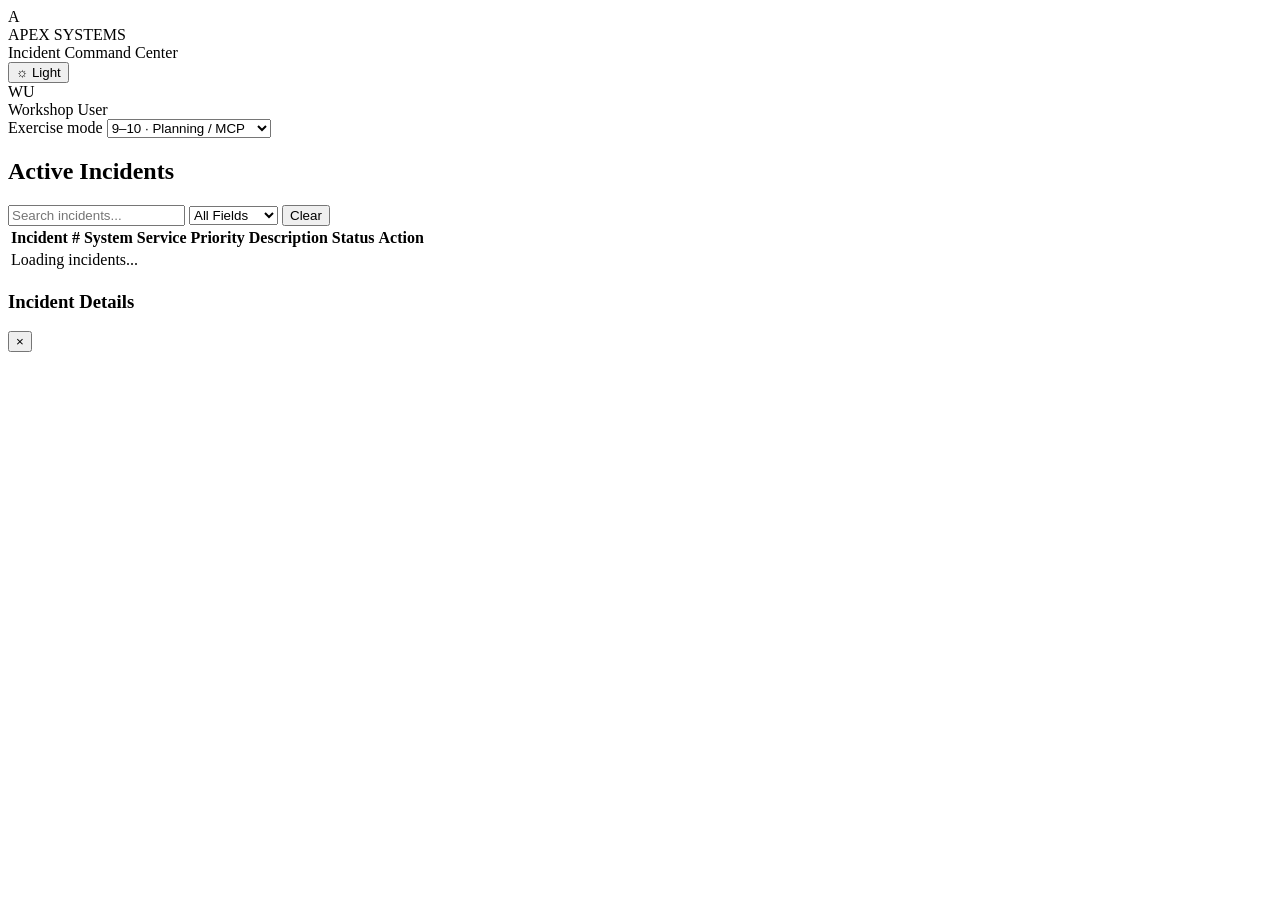
==== part2/solution/src/main/resources/META-INF/resources/index.html @ 55d543d5 "Restructure Part 2 into six cumulative labs in one dev-mode app" ====
<!DOCTYPE html>
<html lang="en">
<head>
    <meta charset="UTF-8">
    <meta name="viewport" content="width=device-width, initial-scale=1.0">
    <title>Apex Systems - Incident Command Center</title>
    <link rel="stylesheet" href="/css/styles.css">
</head>
<body>

    <header class="top-bar">
        <div class="brand-logo">A</div>
        <span class="brand-text">APEX SYSTEMS</span>
        <div class="top-bar-title">Incident Command Center</div>
        <div class="top-bar-actions">
            <button id="theme-toggle" class="btn-icon" title="Toggle theme">&#9788; Light</button>
            <div class="user-avatar" title="Workshop User">
                <div class="avatar-circle">WU</div>
                <span class="avatar-name">Workshop User</span>
            </div>
        </div>
    </header>

    <main>
        <section class="workshop-controls" aria-label="Part 2 workshop mode">
            <label for="workshop-mode">Exercise mode</label>
            <select id="workshop-mode" class="filter-select">
                <option value="PLAN">9–10 · Planning / MCP</option>
                <option value="MEMORY">11 · Memory</option>
                <option value="VOTING">12 · Voting</option>
                <option value="EVENTS">13–14 · Events / Replay</option>
            </select>
            <p id="workshop-mode-help"></p>
        </section>
            <div id="stats-row" class="stats-row"></div>

            <div class="dashboard-card">
                <div class="card-header">
                    <h2 class="card-title">Active Incidents <span id="incident-count" class="card-count"></span></h2>
                    <div class="filter-container">
                        <input type="text" id="incident-filter" placeholder="Search incidents..." class="filter-input">
                        <select id="filter-field" class="filter-select">
                            <option value="all">All Fields</option>
                            <option value="id">Incident #</option>
                            <option value="system">System</option>
                            <option value="service">Service</option>
                            <option value="priority">Priority</option>
                            <option value="description">Description</option>
                            <option value="status">Status</option>
                        </select>
                        <button id="clear-filter" class="btn-secondary">Clear</button>
                    </div>
                </div>
                <div class="table-wrap">
                    <table>
                        <thead>
                            <tr>
                                <th class="sortable" data-sort="id">Incident # <span class="sort-icon"></span></th>
                                <th class="sortable" data-sort="system">System <span class="sort-icon"></span></th>
                                <th class="sortable" data-sort="service">Service <span class="sort-icon"></span></th>
                                <th class="sortable" data-sort="priority">Priority <span class="sort-icon"></span></th>
                                <th>Description</th>
                                <th class="sortable" data-sort="status">Status <span class="sort-icon"></span></th>
                                <th>Action</th>
                            </tr>
                        </thead>
                        <tbody id="incident-table-body">
                            <tr>
                                <td colspan="7" class="empty-state">Loading incidents...</td>
                            </tr>
                        </tbody>
                    </table>
                </div>
            </div>
    </main>

    <!-- Detail Slide-Out Panel -->
    <div class="detail-overlay" id="detail-overlay"></div>
    <aside class="detail-panel" id="detail-panel">
        <div class="detail-header">
            <h3 id="detail-title">Incident Details</h3>
            <button class="detail-close" id="detail-close">&times;</button>
        </div>
        <div class="detail-body" id="detail-body"></div>
    </aside>

    <div id="toast-container" class="toast-container"></div>

    <script src="/js/app.js"></script>
</body>
</html>
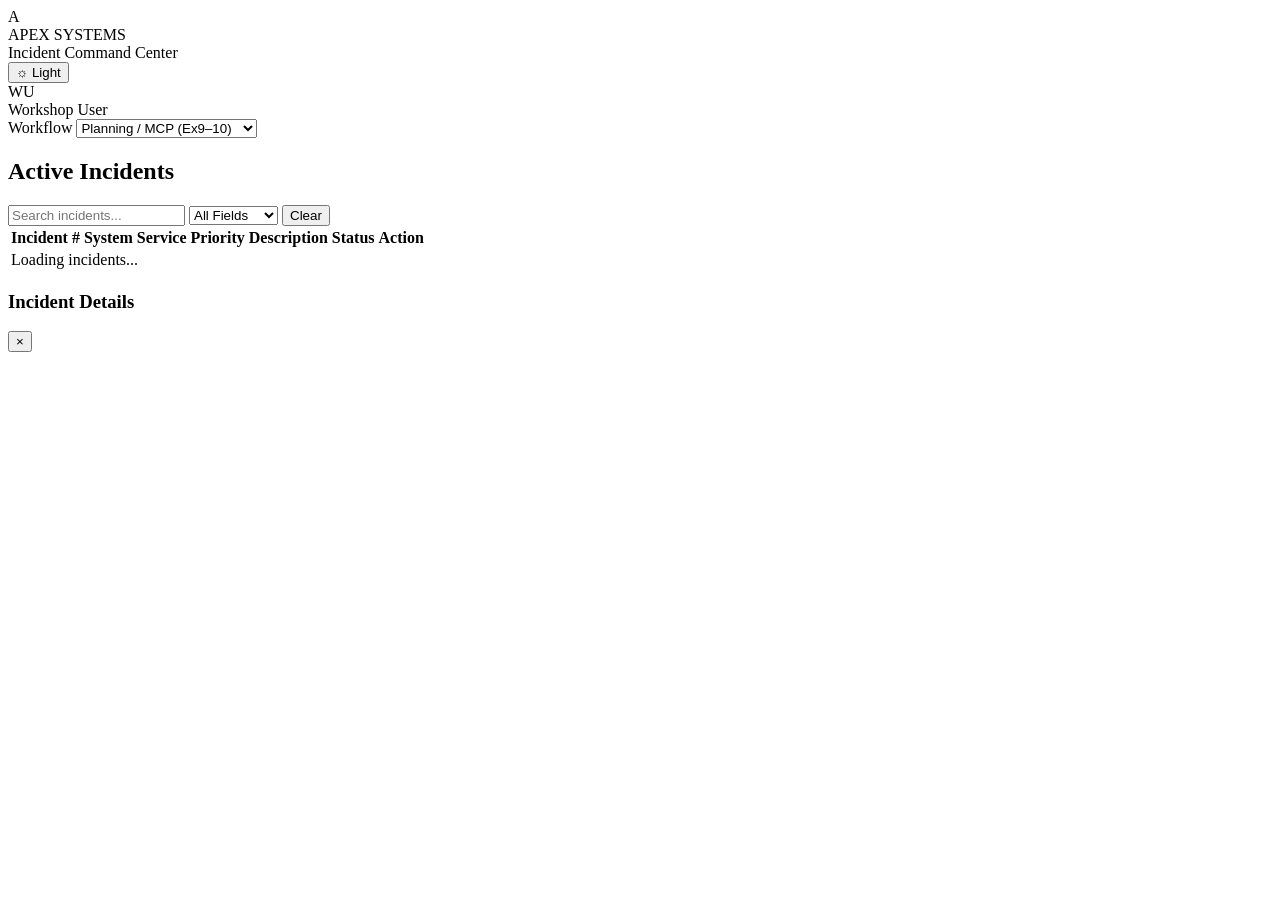
==== commit 80e22fa3: "Clarify Part 2 workflow selection and incident actions" ====
--- a/part2/solution/src/main/resources/META-INF/resources/index.html
+++ b/part2/solution/src/main/resources/META-INF/resources/index.html
@@ -22,13 +22,13 @@
     </header>
 
     <main>
-        <section class="workshop-controls" aria-label="Part 2 workshop mode">
-            <label for="workshop-mode">Exercise mode</label>
-            <select id="workshop-mode" class="filter-select">
-                <option value="PLAN">9–10 · Planning / MCP</option>
-                <option value="MEMORY">11 · Memory</option>
-                <option value="VOTING">12 · Voting</option>
-                <option value="EVENTS">13–14 · Events / Replay</option>
+        <section class="workshop-controls" aria-label="Part 2 workflows">
+            <label for="workshop-mode">Workflow</label>
+            <select id="workshop-mode" class="filter-select" aria-describedby="workshop-mode-help">
+                <option value="PLAN">Planning / MCP (Ex9–10)</option>
+                <option value="MEMORY">Memory (Ex11)</option>
+                <option value="VOTING">Voting (Ex12)</option>
+                <option value="EVENTS">Events / Replay (Ex13–14)</option>
             </select>
             <p id="workshop-mode-help"></p>
         </section>
